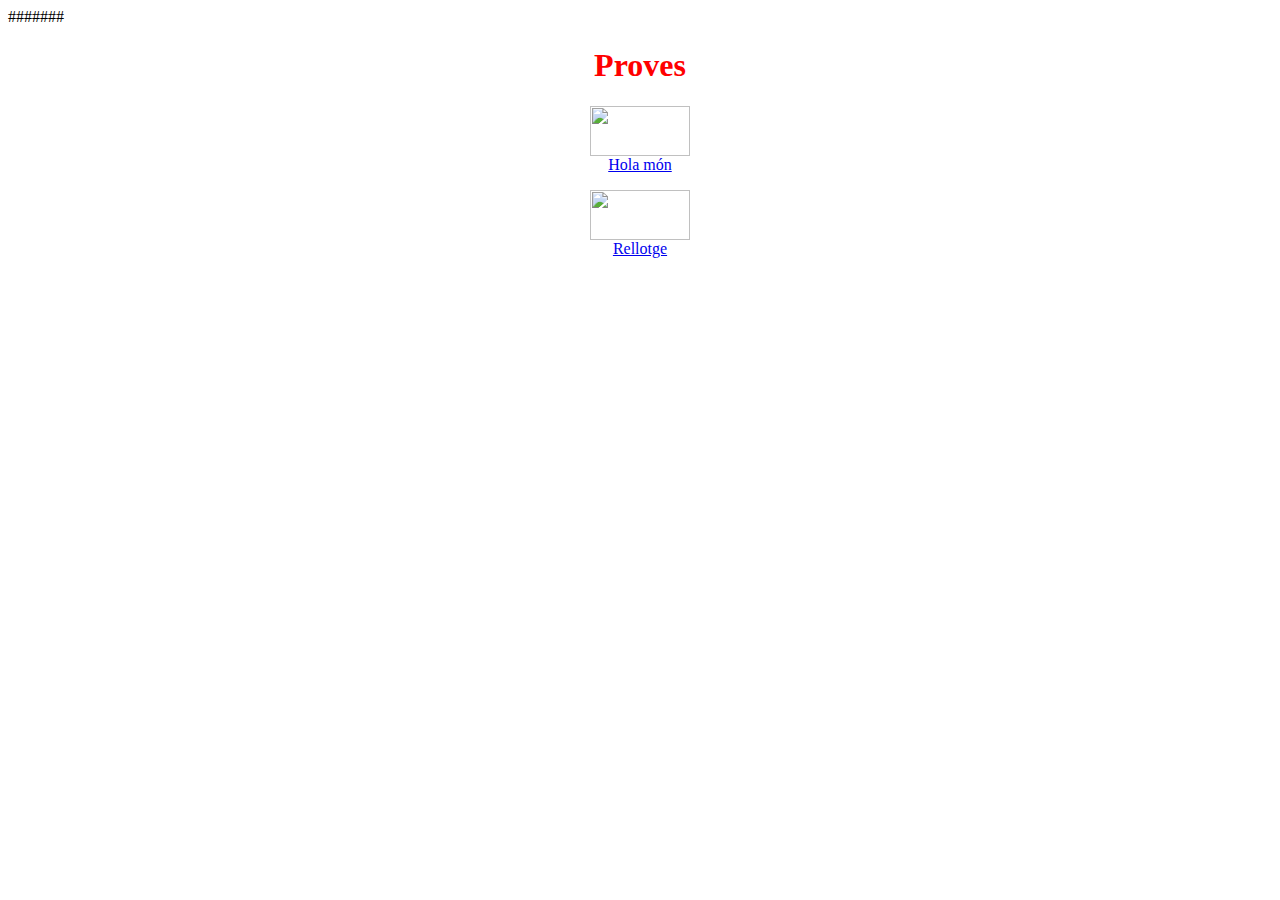
==== index.html @ 66ad222f "Realitzacio de la primera pagina web" ====
#######
<!DOCTYPE html>
<!-- Primera web completament feta per noltros -->
<html>
    <head>

        <title>ProvaWeb</title>
        <meta charset="UTF-8">
        <style>
            /*Provam de donar stil desde dins el document*/
            h1 {
                color:red;
                text-align: center;
            }
            p {
                text-align: center;
            }
        </style>

    </head>

    <body> 
        <h1>Proves</h1>
        <p>
            <a href="./pagines/holamon.html"> 
                <img src="./imatges/hello.png" width="100" height="50">
                <br>
                Hola món
                <br>        
            </a>
        
        </p>
        <p>
            <a href="pagines/rellotge.html">
                  <img src="imatges/clock.jpg" width="100" height="50"><br>Rellotge<br> </a> </p>
    </body>

</html>
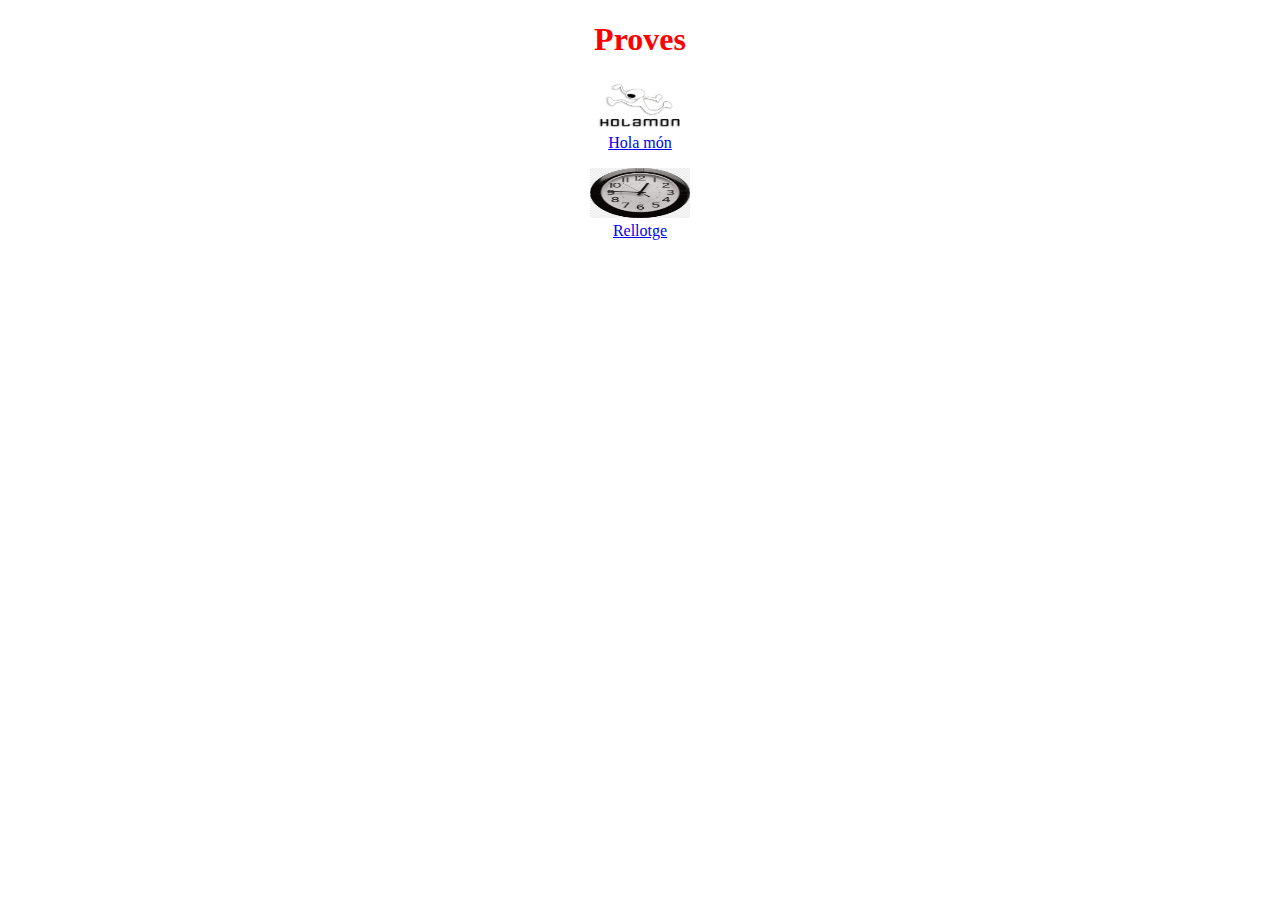
==== commit c13ff332: "posar l'imatges" ====
--- a/index.html
+++ b/index.html
@@ -1,4 +1,4 @@
-#######
+
 <!DOCTYPE html>
 <!-- Primera web completament feta per noltros -->
 <html>
@@ -23,7 +23,7 @@
         <h1>Proves</h1>
         <p>
             <a href="./pagines/holamon.html"> 
-                <img src="./imatges/hello.png" width="100" height="50">
+                <img src="./imatges/holamon.png" width="100" height="50">
                 <br>
                 Hola món
                 <br>        
@@ -32,7 +32,7 @@
         </p>
         <p>
             <a href="pagines/rellotge.html">
-                  <img src="imatges/clock.jpg" width="100" height="50"><br>Rellotge<br> </a> </p>
+                  <img src="imatges/rellotge.png" width="100" height="50"><br>Rellotge<br> </a> </p>
     </body>
 
 </html>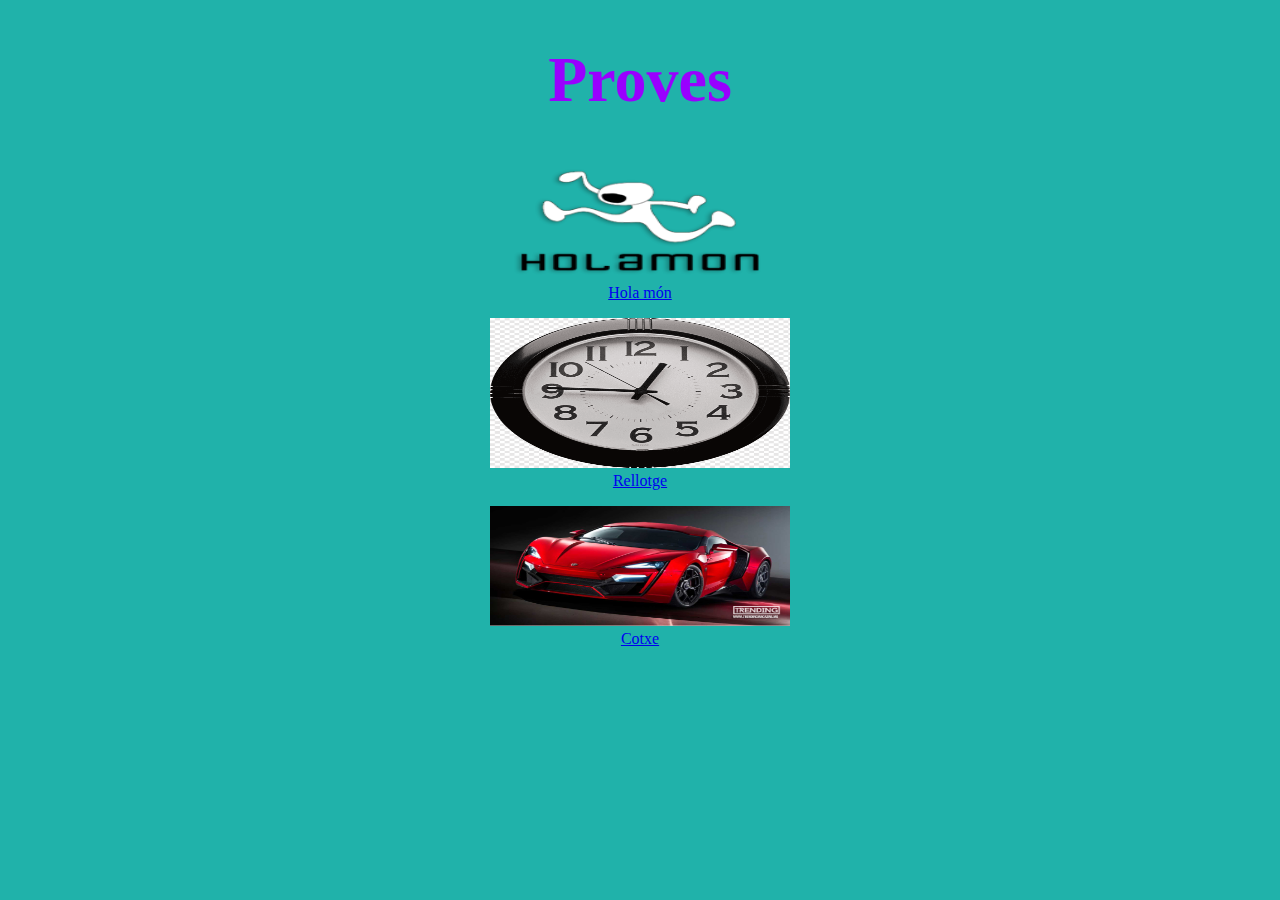
==== commit 886b7749: "he editado el fondo de pantalla" ====
--- a/index.html
+++ b/index.html
@@ -9,7 +9,8 @@
         <style>
             /*Provam de donar stil desde dins el document*/
             h1 {
-                color:red;
+                font-size: 400%;
+                color:rgb(153, 0, 255);
                 text-align: center;
             }
             p {
@@ -20,10 +21,12 @@
     </head>
 
     <body> 
+        <body style="background: lightseagreen;"></body>
+        
         <h1>Proves</h1>
         <p>
             <a href="./pagines/holamon.html"> 
-                <img src="./imatges/holamon.png" width="100" height="50">
+                <img src="./imatges/holamon.png" width="300" height="120">
                 <br>
                 Hola món
                 <br>        
@@ -32,7 +35,11 @@
         </p>
         <p>
             <a href="pagines/rellotge.html">
-                  <img src="imatges/rellotge.png" width="100" height="50"><br>Rellotge<br> </a> </p>
+                  <img src="imatges/rellotge.png" width="300" height="150"><br>Rellotge<br> </a> </p>
+        <p>
+            <a href="pagines/carro.html">
+                <img src="imatges/coche.png" width="300" height="120"><br>Cotxe<br> </a></p>
+    
     </body>
 
 </html>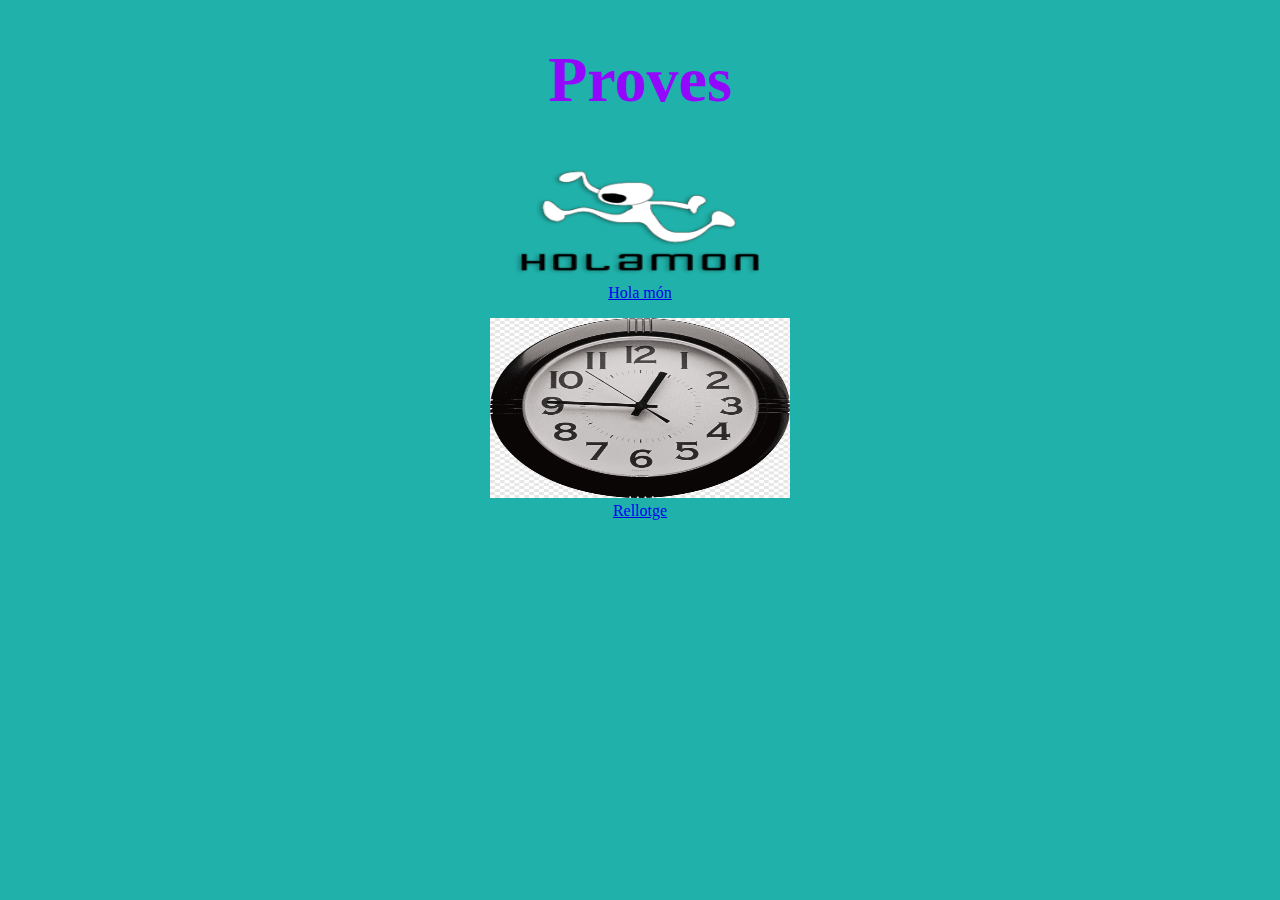
==== commit 516f1893: "Pagina WEB" ====
--- a/index.html
+++ b/index.html
@@ -1,21 +1,22 @@
 
 <!DOCTYPE html>
-<!-- Primera web completament feta per noltros -->
+<!-- Mi primera Web -->
 <html>
     <head>
 
         <title>ProvaWeb</title>
         <meta charset="UTF-8">
         <style>
-            /*Provam de donar stil desde dins el document*/
+            /*Prueba de estilo del documento*/
             h1 {
                 font-size: 400%;
-                color:rgb(153, 0, 255);
+                color:rgb(147, 7, 255);
                 text-align: center;
             }
             p {
                 text-align: center;
             }
+            
         </style>
 
     </head>
@@ -35,10 +36,8 @@
         </p>
         <p>
             <a href="pagines/rellotge.html">
-                  <img src="imatges/rellotge.png" width="300" height="150"><br>Rellotge<br> </a> </p>
-        <p>
-            <a href="pagines/carro.html">
-                <img src="imatges/coche.png" width="300" height="120"><br>Cotxe<br> </a></p>
+                  <img src="imatges/rellotge.png" width="300" height="180"><br>Rellotge<br> </a> </p>
+        
     
     </body>
 
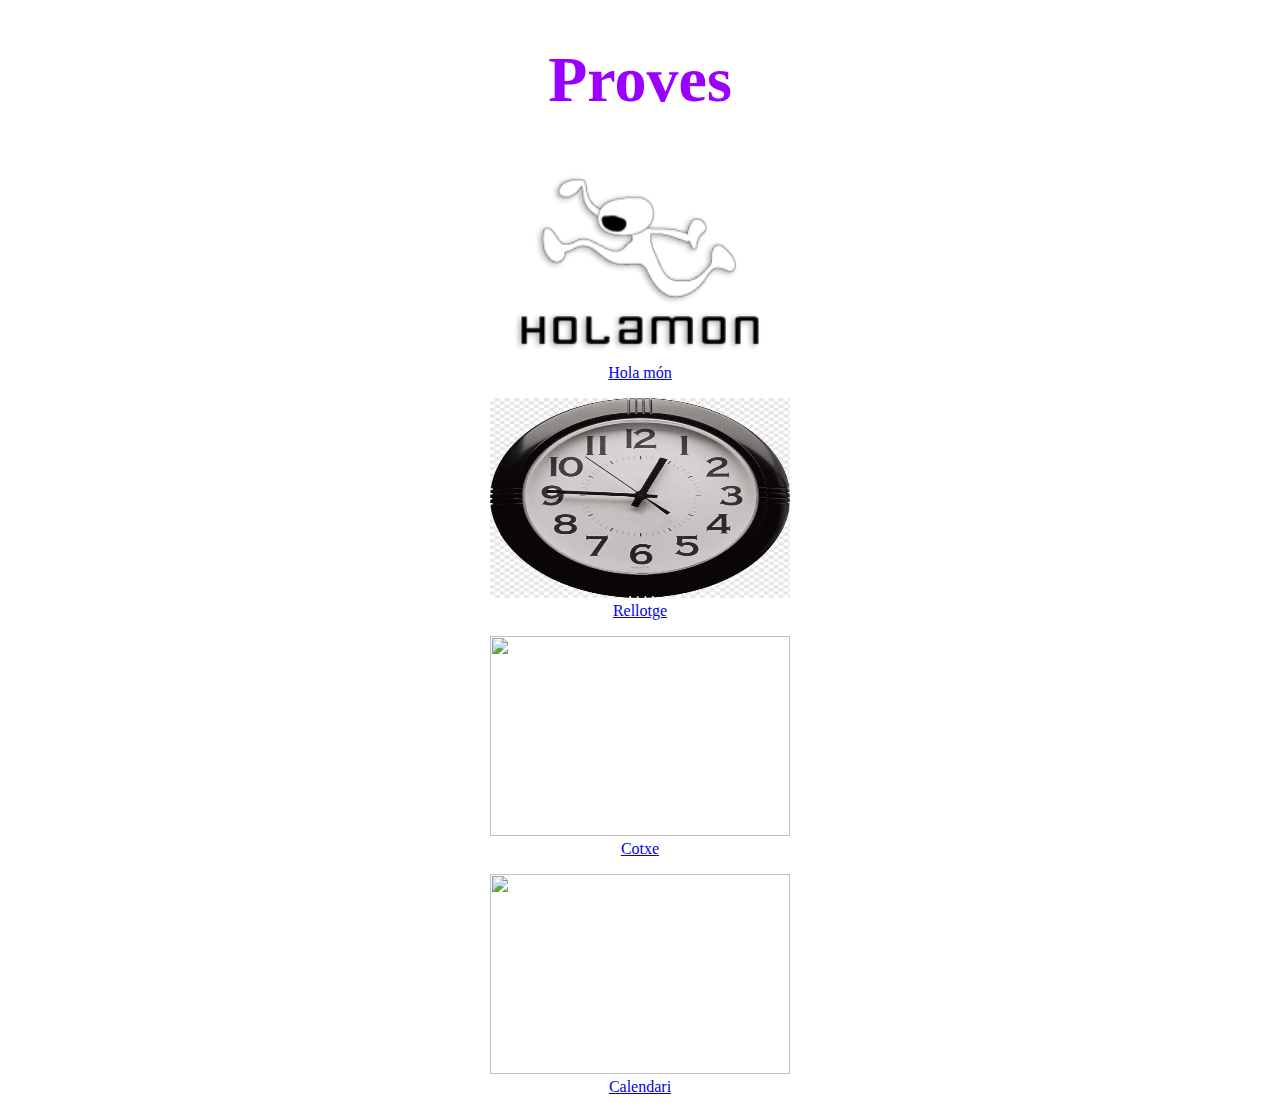
==== commit b050437c: "calendario creado" ====
--- a/index.html
+++ b/index.html
@@ -1,43 +1,46 @@
 
 <!DOCTYPE html>
-<!-- Mi primera Web -->
+<!-- Primera web completament feta per noltros -->
 <html>
     <head>
+        <link rel="stylesheet" href="../estil/general.css">
 
         <title>ProvaWeb</title>
         <meta charset="UTF-8">
         <style>
-            /*Prueba de estilo del documento*/
+            /*Provam de donar stil desde dins el document*/
             h1 {
                 font-size: 400%;
-                color:rgb(147, 7, 255);
+                color:rgb(153, 0, 255);
                 text-align: center;
             }
             p {
                 text-align: center;
             }
-            
         </style>
 
     </head>
 
     <body> 
-        <body style="background: lightseagreen;"></body>
-        
+        <body style="background-image: image(imatges/coche.png);"width= "1000"height= "500"></body>
         <h1>Proves</h1>
         <p>
             <a href="./pagines/holamon.html"> 
-                <img src="./imatges/holamon.png" width="300" height="120">
-                <br>
-                Hola món
-                <br>        
+                <img src="./imatges/holamon.png" width="300" height="200">
+                <br>Hola món</br>        
             </a>
         
         </p>
         <p>
             <a href="pagines/rellotge.html">
-                  <img src="imatges/rellotge.png" width="300" height="180"><br>Rellotge<br> </a> </p>
-        
+                  <img src="imatges/rellotge.png" width="300" height="200"><br>Rellotge<br> </a> </p>
+        <p>
+            <a href="pagines/carro.html">
+                <img src="imatges/coche.png" width="300" height="200"><br>Cotxe<br> </a></p>
+        <p> 
+            <a href="pagines/Horari.html">
+            <img src="imatges/horario.png" width="300" height="200"><br>Calendari</br></a></p>
+        </p>
     
     </body>
 
--- a/estil/general.css
+++ b/estil/general.css
@@ -0,0 +1,31 @@
+
+.dias {
+    background-color: rgb(231, 160, 102);
+}
+.PATIO{
+    font-size: 300%;
+  }
+.seguridad {
+    background-color: rgb(187, 116, 218);
+}
+.AW {
+    background-color: lightgreen;
+}
+.empresa {
+    background-color: lightpink;
+}
+.SO {
+    background-color: lightseagreen;
+}
+.servicios {
+    background-color: slategray;
+}
+th {
+    font-size: 200%;
+  }
+  td {
+    text-align: center;
+    font-size: 150%;}
+header{
+  text-align: right;
+}
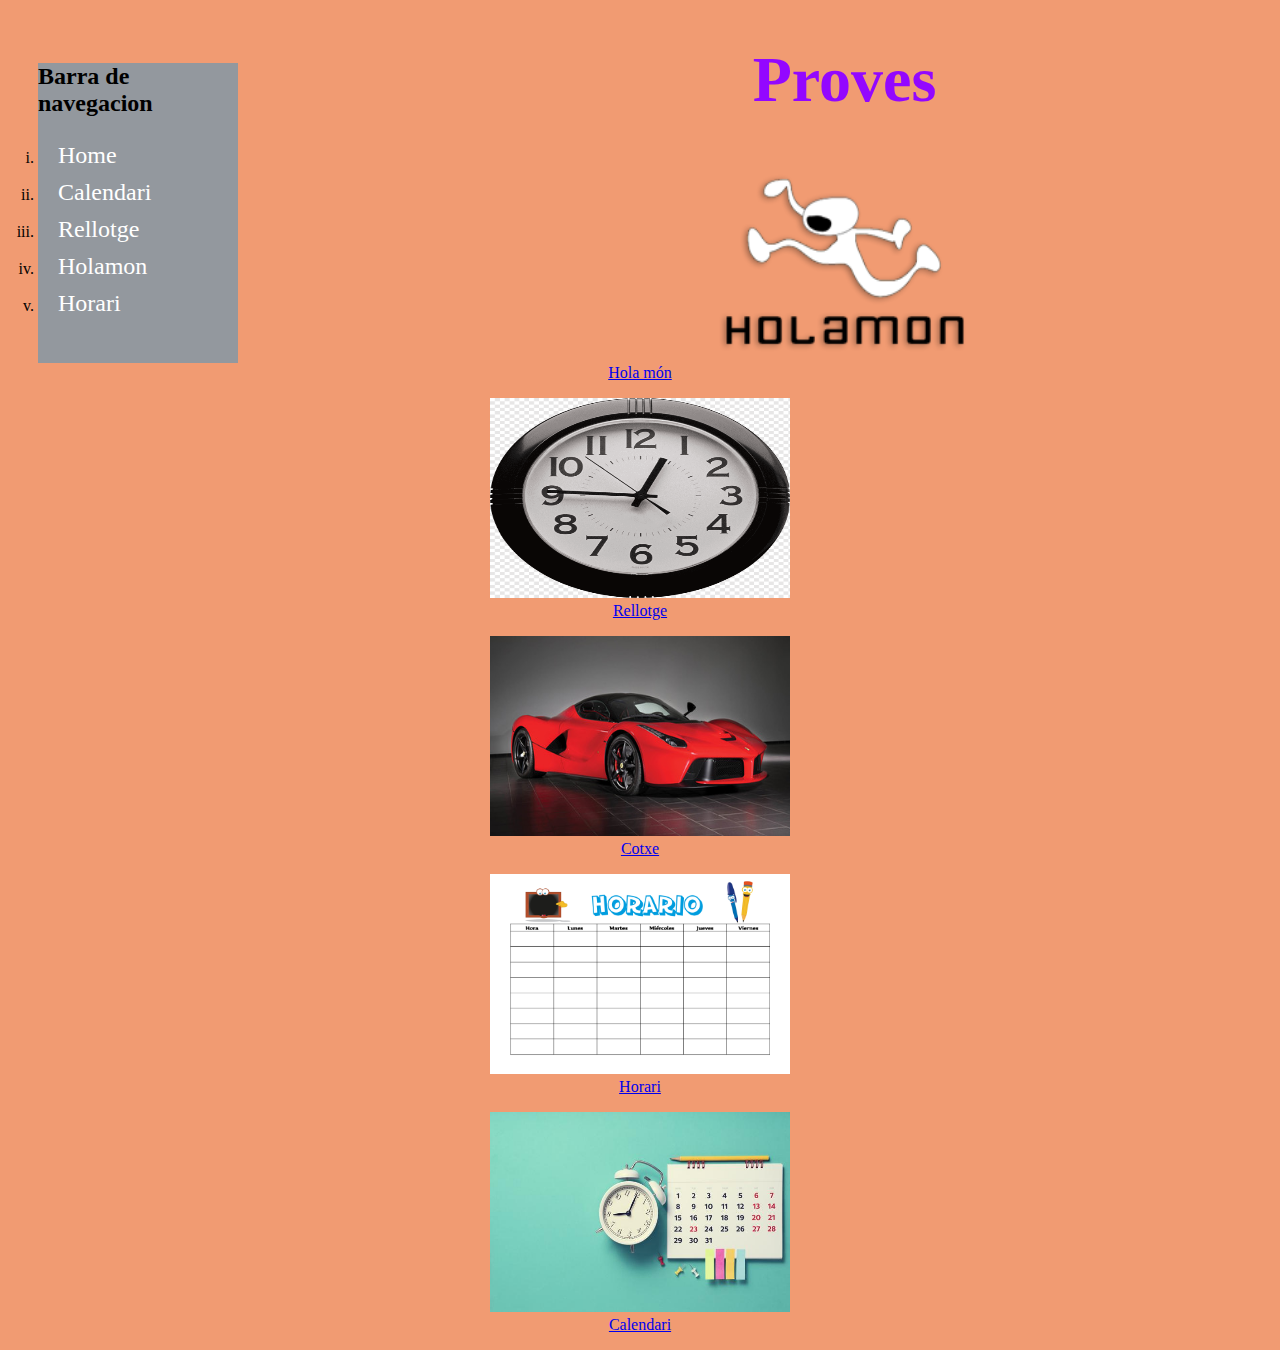
==== commit ee32e2e9: "Merge branch 'main' of https://github.com/Danrodriguez04/ProvaWeb" ====
--- a/index.html
+++ b/index.html
@@ -1,47 +1,77 @@
 
 <!DOCTYPE html>
-<!-- Primera web completament feta per noltros -->
+
 <html>
     <head>
         <link rel="stylesheet" href="../estil/general.css">
-
         <title>ProvaWeb</title>
         <meta charset="UTF-8">
         <style>
-            /*Provam de donar stil desde dins el document*/
+            
             h1 {
                 font-size: 400%;
-                color:rgb(153, 0, 255);
+                color:rgb(147, 7, 255);
                 text-align: center;
             }
             p {
                 text-align: center;
             }
+            ul {
+                
+                list-style-type: lower-roman;
+                margin: 0;
+                padding: 0;
+                width: 200px;
+                height: 300px;
+                background-color:rgb(147, 152, 158);
+            }
+            li a {
+                font-size: 150%;
+                display: block;
+                color: rgb(255, 255, 255);
+                padding: 5px 20px;
+                text-decoration:none;
+            }
+            
         </style>
 
     </head>
 
     <body> 
-        <body style="background-image: image(imatges/coche.png);"width= "1000"height= "500"></body>
+        <body style="background-color: rgb(241, 155, 114);"width= "1000"height= "500"></body>
+        
+        <aside>
+         <ul>
+                <h2 class="barra">Barra de navegacion</h2>
+                <li><a href="./index.html">Home</a></li>
+                <li><a href="./pagines/calendari.html">Calendari</a></li>
+                <li><a href="./pagines/rellotge.html">Rellotge</a></li>
+                <li><a href="./pagines/holamon.html">Holamon</a></li>
+                <li><a href="./pagines/Horari.html">Horari</a></li>
+            </ul>
+        </aside>    
+    
         <h1>Proves</h1>
         <p>
             <a href="./pagines/holamon.html"> 
                 <img src="./imatges/holamon.png" width="300" height="200">
                 <br>Hola món</br>        
             </a>
-        
-        </p>
+        </p>    
         <p>
             <a href="pagines/rellotge.html">
                   <img src="imatges/rellotge.png" width="300" height="200"><br>Rellotge<br> </a> </p>
         <p>
             <a href="pagines/carro.html">
-                <img src="imatges/coche.png" width="300" height="200"><br>Cotxe<br> </a></p>
+                <img src="imatges/coche.jpg" width="300" height="200"><br>Cotxe<br> </a></p>
         <p> 
             <a href="pagines/Horari.html">
-            <img src="imatges/horario.png" width="300" height="200"><br>Calendari</br></a></p>
+            <img src="imatges/horario.png" width="300" height="200"><br>Horari</br></a></p>
         </p>
-    
+        <p>
+            <a href="pagines/calendari.html">
+            <img src="imatges/calendario.jpeg" width="300" height="200"><br>Calendari</br></a></p>
+        </p>
     </body>
 
 </html>--- a/estil/general.css
+++ b/estil/general.css
@@ -29,3 +29,9 @@
 header{
   text-align: right;
 }
+aside {
+    width: 30%;
+    padding-left: 15px;
+    margin-left: 15px;
+    float: left;
+}
